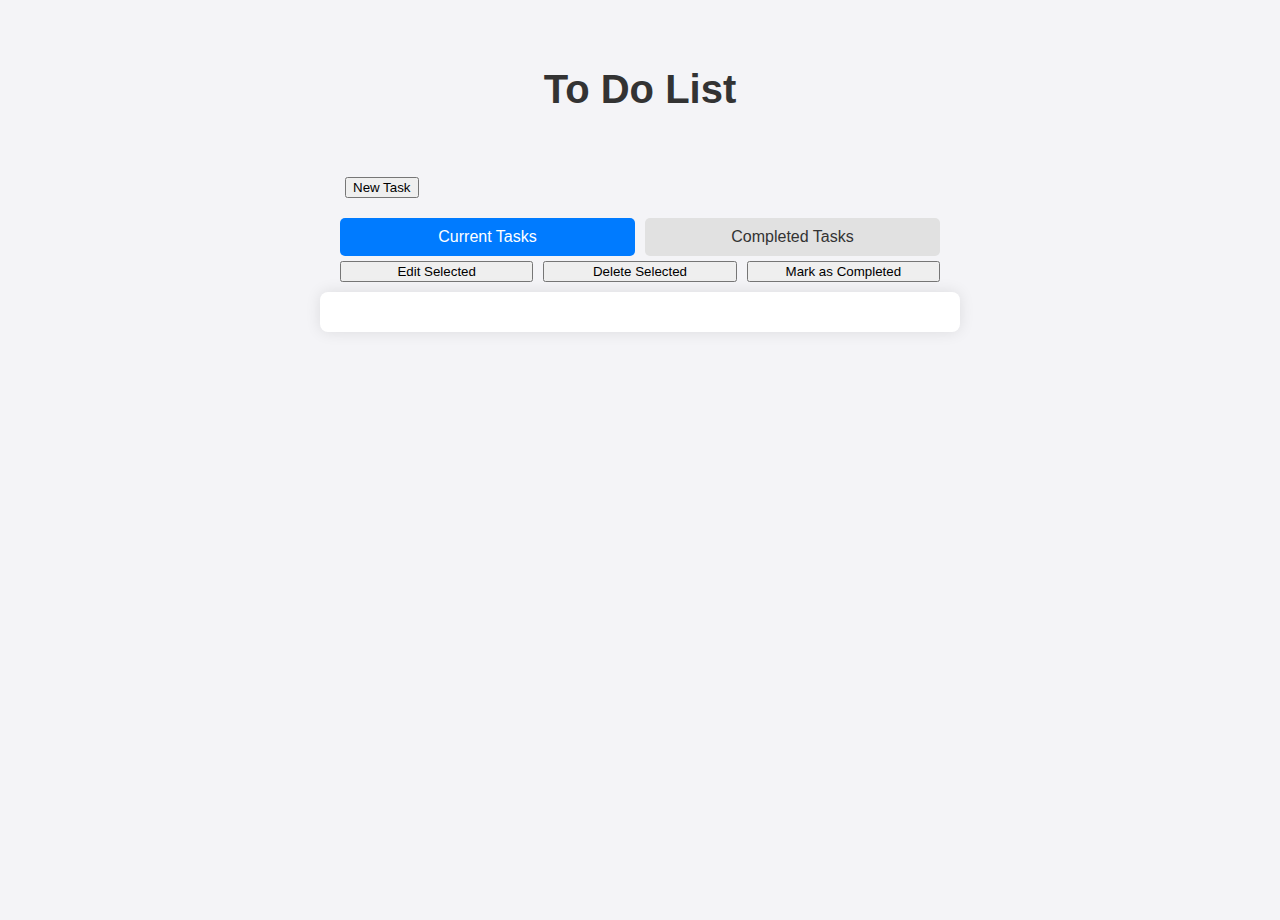
==== file.html @ bd75c70f "Update and rename index.html to file.html" ====
<!DOCTYPE html>
<html lang="en">
<head>
    <meta charset="UTF-8">
    <meta name="viewport" content="width=device-width, initial-scale=1.0">
    <link rel="stylesheet" href="style.css">
</head>
<body>
<main class="app">
    <h1>To Do List</h1>
    <h2 id="date"></h2>
    <button id="newTaskButton">New Task</button>
    <div class="tabs">
        <div class="tab active" id="tasksTab">Current Tasks</div>
        <div class="tab" id="completedTab">Completed Tasks</div>
    </div>
    <div class="action-buttons">
        <button id="editSelected">Edit Selected</button>
        <button id="deleteSelected">Delete Selected</button>
        <button id="markAsCompleted">Mark as Completed</button>
    </div>
    <div class="task-list"></div>
</main>

<div id="taskModal" class="modal">
    <div class="modal-content">
        <h3>Create New Task</h3>
        <label for="taskTitle"></label>
        <input type="text" id="taskTitle" placeholder="Enter your task title">
        
        <input type="date" id="dueDate">
        <span id="dueDateLabel">(no due date)</span>

        <div id ="colorChoices" class="colorOptions">
            <label for="taskTitle">Urgency</label>
            <button class="colorBtn none" data-color="none">None</button>
            <button class="colorBtn red" data-color="red">Red</button>
            <button class="colorBtn yellow" data-color="yellow">Yellow</button>
            <button class="colorBtn green" data-color="green">Green</button>
        </div>

        <div class="modal-footer">
            <button id="cancelTask">Cancel</button>
            <button id="submitTask">New Task</button>
        </div>
    </div>
</div>

<script src="script.js"></script>
</body>
</html>
---- style.css ----
body {
    font-family: 'Arial', sans-serif;
    background-color: #f4f4f7;
    color: #333;
    margin: 0;
    padding: 0;
    display: flex;
    justify-content: center;
    align-items: center;
    align-items: flex-start;
    padding-top: 20px;
    height: 100vh;
}

.app {
    display: flex;
    flex-direction: column;
    align-items: center;
    margin-top: 20px;
    width: 600px;
}

h1 {
    text-align: center;
    width: 100%;
    font-size: 2.5em;
    margin-bottom: 15px;
}

h2 {
    text-align: center;
    width: 100%;
    font-size: 1.5em;
}

.task-list {
    max-width: 600px;
    width: 100%;
    background-color: #fff;
    border-radius: 8px;
    box-shadow: 0px 0px 15px rgba(0, 0, 0, 0.1);
    padding: 20px;
    margin: 10px 0;
}

#taskTitle {
    width: 90%;
    padding: 15px;
    font-size: 18px;
    margin-bottom: 15px;
    border: 1px solid #d1d1d1;
    border-radius: 5px;
}

label[for="taskTitle"] {
    font-weight: bold;
}

#dueDate {
    width: 25%;
    margin-right: 10px;
    display: inline-block;
}

#dueDateLabel {
    display: inline-block;
    vertical-align: middle;
    color: #888;
    cursor: pointer;
    transition: color 0.3s;
}
#dueDateLabel:hover {
    color: #333;
}

.task-date-bubble {
    max-width: 20%;
    margin-left: 10px;
}

.task-date {
    font-size: 14px;
}

.item {
    align-items: center;
    display: flex;
    margin-bottom: 10px;
}

.taskCheckbox {
    margin-right: 10px;
    flex: 0 0 auto;
}

.task-detail {
    flex: 1 1 auto; 
    overflow: hidden;
}

.task-detail textarea {
    overflow: hidden;
    text-overflow: ellipsis;
}

textarea {
    resize: none;
    width: 100%;
    box-sizing: border-box;
    margin: 0;
}

.input-controller textarea {
    width: 100%;
    padding: 5px;
    border-radius: 5px;
    border: 1px solid #d1d1d1;
    margin-bottom: 10px;
}

.input-controller input[type="date"] {
    border: 1px solid #d1d1d1;
    border-radius: 5px;
    padding: 10px;
    width: 100%;
}

.edit-controller {
    display: flex;
    gap: 10px;
}

.update-controller {
    flex-grow: 0;
    flex-shrink: 0;
    margin-left: 20px;
    display: none;
    flex-direction: row;
    gap: 10px;
}

button {
    flex: 1;
    margin: 0 5px;
}

button:first-child {
    margin-left: 0;
}

button:last-child {
    margin-right: 0;
}

.action-buttons {
    display: flex;
    justify-content: space-between;
    width: 100%;
}

#newTaskButton {
    margin-top: 10px; 
    margin-bottom: 20px; 
    align-self: flex-start;
}

.editBtn, .saveBtn {
    background-color: #4CAF50;
    color: white;
}

.editBtn:hover, .saveBtn:hover {
    background-color: #45a049;
}

.deleteBtn, .cancelBtn {
    background-color: #f44336;
    color: white;
}

.deleteBtn:hover, .cancelBtn:hover {
    background-color: #da190b;
}

#task-form {
    max-width: 600px;
    width: 100%;
    margin: 20px auto;
}

#task, #taskdate {
    width: 100%;
    padding: 10px;
    margin-bottom: 10px;
    border-radius: 5px;
    border: 1px solid #d1d1d1;
}

.modal {
    display: none;
    position: fixed;
    z-index: 1;
    left: 0;
    top: 0;
    width: 100%;
    height: 100%;
    overflow: auto;
    background-color: rgba(0,0,0,0.4);
}

.modal-content {
    background-color: #fefefe;
    margin: 15% auto;
    padding: 20px;
    border: 1px solid #888;
    width: 300px;
}

.modal-footer {
    display: flex;
    justify-content: space-between;
    margin-top: 10px;
}

#taskModal .modal-content {
    width: 500px;
    max-width: 90%;
}

.colorOptions {
    margin-top: 20px;
    display: flex;
    gap: 10px;
}

.colorBtn.none {
    background-color: #ccc;
}

.colorBtn.red {
    background-color: red;
}

.colorBtn.yellow {
    background-color: yellow;
}

.colorBtn.green {
    background-color: green;
}

#cancelTask {
    background-color: #ccc;
}

#submitTask {
    background-color: #007BFF;
    color: white;
}

.tabs {
    display: flex;
    width: 100%;
    justify-content: space-between;
    margin-bottom: 5px;
}

.tab {
    flex: 1;
    margin: 0 5px;
    padding: 10px;
    text-align: center;
    background-color: #e1e1e1;
    cursor: pointer;
    border-radius: 5px;
}

.tab:first-child {
    margin-left: 0;
}

.tab:last-child {
    margin-right: 0;
}

.tab.active {
    background-color: #007BFF;
    color: white;
}
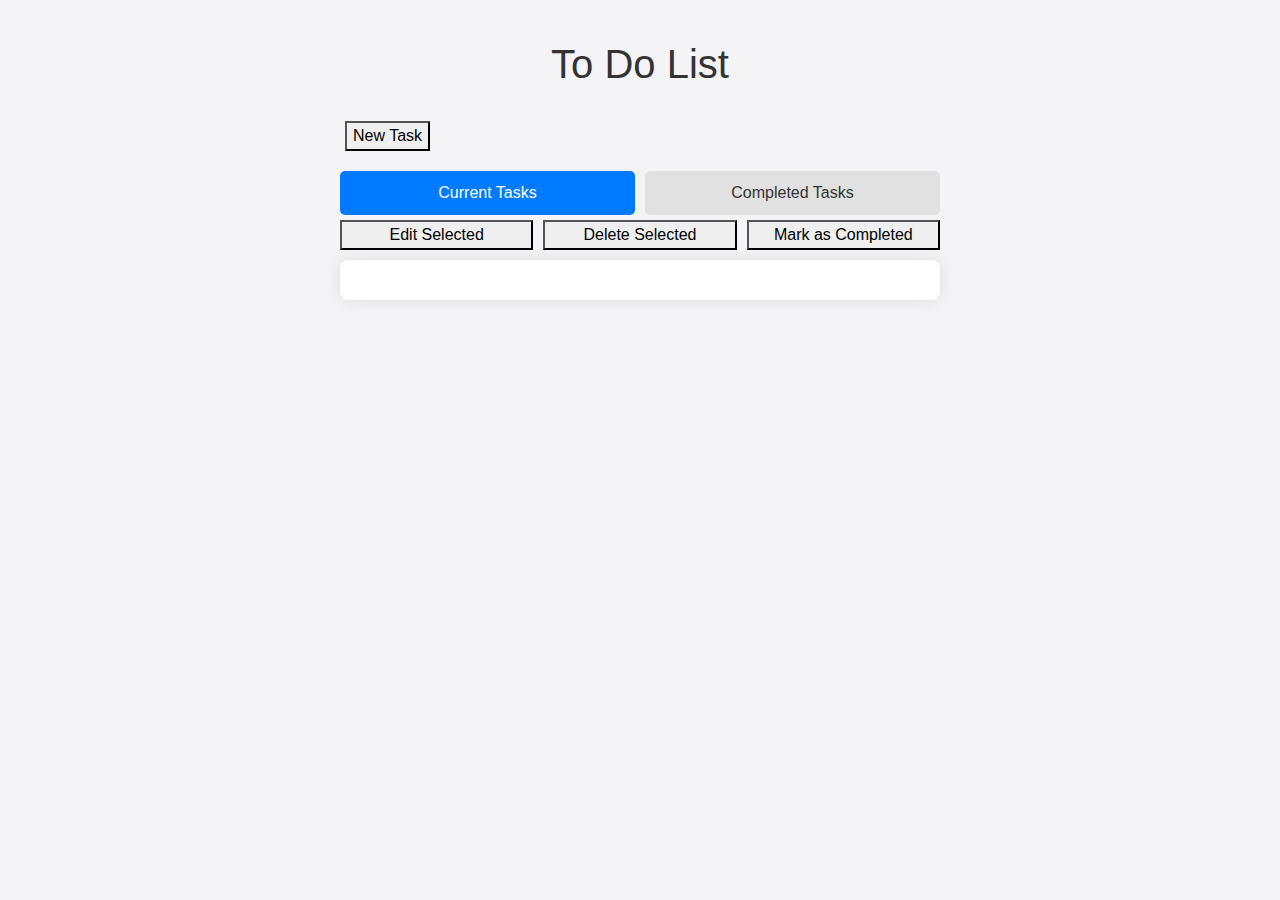
==== commit cdddfd36: "Update file.html" ====
--- a/file.html
+++ b/file.html
@@ -3,6 +3,7 @@
 <head>
     <meta charset="UTF-8">
     <meta name="viewport" content="width=device-width, initial-scale=1.0">
+    <link href="https://maxcdn.bootstrapcdn.com/bootstrap/4.5.2/css/bootstrap.min.css" rel="stylesheet">
     <link rel="stylesheet" href="style.css">
 </head>
 <body>
@@ -45,7 +46,9 @@
         </div>
     </div>
 </div>
-
+<script src="https://ajax.googleapis.com/ajax/libs/jquery/3.5.1/jquery.min.js"></script>
+<script src="https://cdnjs.cloudflare.com/ajax/libs/popper.js/1.16.0/umd/popper.min.js"></script>
+<script src="https://maxcdn.bootstrapcdn.com/bootstrap/4.5.2/js/bootstrap.min.js"></script>
 <script src="script.js"></script>
 </body>
 </html>
